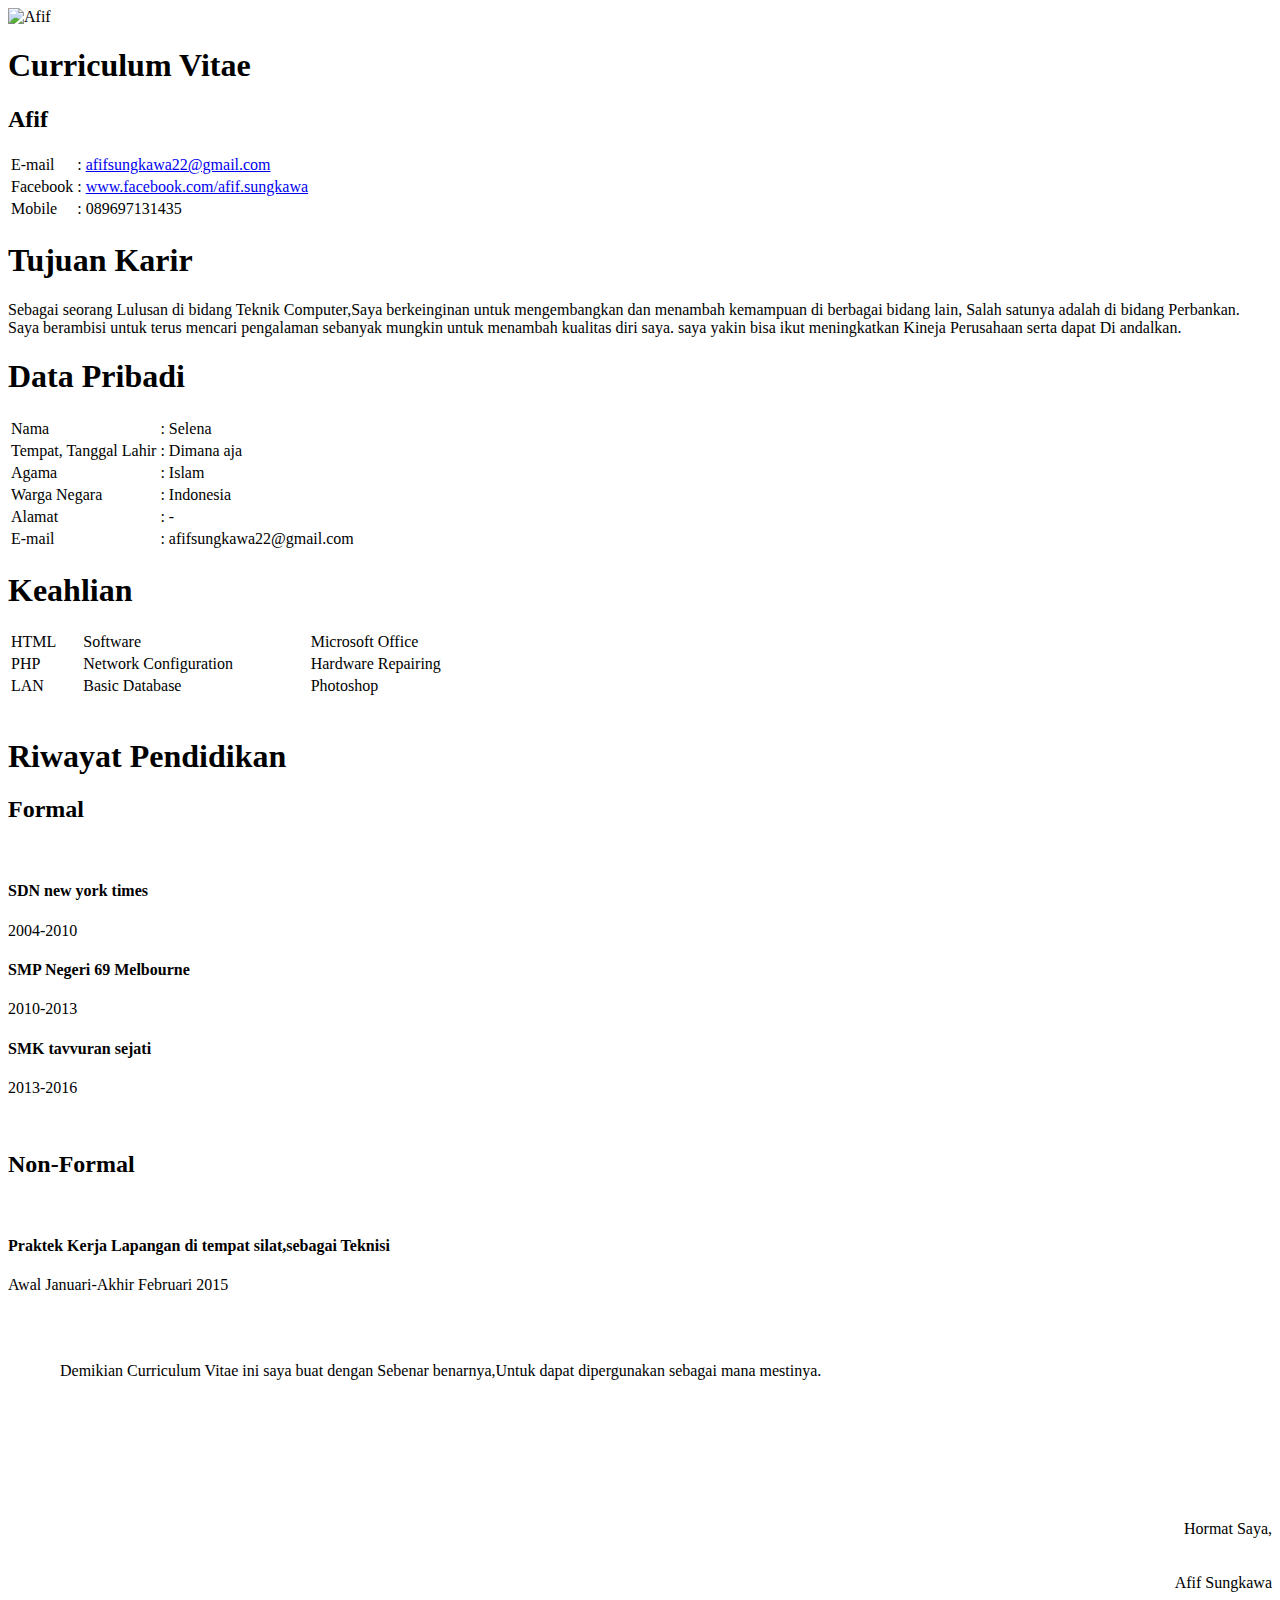
==== curriculumvitae.html @ 5da96ddc "Add files via upload" ====
<!DOCTYPE html>

<html>

<head>

<title>Afif Sungkawa - Curriculum Vitae</title>
<meta name="viewport" content="width=device-width"/>

<meta name="description" content="The Curriculum Vitae of Joe Bloggs."/>

<meta charset="UTF-8"> 
<link type="text/css" rel="stylesheet" href="style.css">

<link href='http://fonts.googleapis.com/css?family=Rokkitt:400,700|Lato:400,300' rel='stylesheet' type='text/css'>
</head>

<body id="top">

<div id="cv" class="instaFade">

    <div class="mainDetails">

        <div id="headshot" class="quickFade">

            <img src="afif.jpg" alt="Afif" />

        </div>
 

        <div id="name">

            <h1 class="quickFade delayTwo">Curriculum Vitae</h1>

            <h2 class="quickFade delayThree">Afif</h2>

        </div>
 

        <div id="contactDetails" class="quickFade delayFour">

        <table>

            <tr>

                <td>E-mail</td><td>:</td><td><a href="mailto:afifsungkawa22@gmail.com" target="_blank">afifsungkawa22@gmail.com</a></td>

            </tr>

            <tr>

                <td>Facebook</td><td>:</td><td> <a href="http://www.facebook.com/afif.sungkawa"> www.facebook.com/afif.sungkawa</a></td>

            </tr>

            <tr>

                <td>Mobile</td><td>:</td><td> 089697131435</td>

            </tr>

        </table>

        </div>

        <div class="clear"></div>

    </div>
 

    <div id="mainArea" class="quickFade delayFive">

        <section>

            <article>

                <div class="sectionTitle">

                    <h1>Tujuan Karir</h1>

                </div>
 

                <div class="sectionContent">

                    <p>Sebagai seorang Lulusan di bidang Teknik Computer,Saya berkeinginan untuk mengembangkan dan menambah kemampuan di berbagai bidang lain,

                    Salah satunya adalah di bidang Perbankan.

                    Saya berambisi untuk terus mencari pengalaman sebanyak mungkin untuk menambah kualitas diri saya. 

                    saya yakin bisa ikut meningkatkan Kineja Perusahaan serta dapat Di andalkan.

                    </p>

                </div>

            </article>

            <div class="clear"></div>

        </section>
 
 

        <section>

            <div class="sectionTitle">

                <h1>Data Pribadi</h1>

            </div>
 

            <div class="sectionContent">

                <table>

                <tr>

                    <td>Nama</td><td>: Selena </td>

                </tr>

                <tr>

                    <td>Tempat, Tanggal Lahir</td><td>: Dimana aja</td>

                </tr>

                <tr>

                    <td>Agama</td><td>: Islam</td>

                </tr>

                <tr>

                    <td>Warga Negara</td><td>: Indonesia</td>

                </tr>

                <tr>

                    <td>Alamat</td><td>: -</td>

                </tr>

                <tr>

                    <td>E-mail</td><td>: afifsungkawa22@gmail.com</td>

                </tr>

                </table>
 

            </div>

            <div class="clear"></div>

        </section>
 
 

        <section>

            <div class="sectionTitle">

                <h1>Keahlian</h1>

            </div>
 

            <div class="sectionContent">

                <table width=500px>

                <tr>

                    <td>HTML</td><td>Software</td><td>Microsoft Office</td>

                </tr>

                <tr>

                    <td>PHP</td><td>Network Configuration</td><td>Hardware Repairing</td>

                </tr>

                <tr>

                    <td>LAN</td><td>Basic Database</td><td>Photoshop</td>

                </tr>

                </table><br>

            </div>

            <div class="clear"></div>

        </section>
 
 

        <section>

            <div class="sectionTitle">

                <h1>Riwayat Pendidikan</h1>

            </div>
 

            <div class="sectionContent">

                <article>

                    <h2>Formal</h2><br>

                    <h4>SDN new york times</h4>

                    <p class="subDetails">2004-2010<p>
 

                </article>
 

                <article>

                    <h4>SMP Negeri 69 Melbourne</h4>

                    <p class="subDetails">2010-2013</p>
 

                </article>

                <article>

                    <h4>SMK tavvuran sejati</h4>

                    <p class="subDetails">2013-2016</p>

                </article><br>

                <article>

                    <h2>Non-Formal</h2><br>

                    <h4>Praktek Kerja Lapangan di tempat silat,sebagai Teknisi</h4>

                    <p class="subDetails">Awal Januari-Akhir Februari 2015</p>

            </div>

            <div class="clear"></div>

        </section><br><br>

        <section>

            <div>

            <p>&nbsp&nbsp&nbsp&nbsp&nbsp&nbsp&nbsp&nbsp&nbsp&nbsp&nbsp&nbsp&nbsp;Demikian Curriculum Vitae ini saya buat dengan Sebenar benarnya,Untuk dapat dipergunakan sebagai mana mestinya.</p>

            <br><br><br><br><br><br>

            <p align="right">Hormat Saya,<br><br><br>Afif Sungkawa</p>

        </section>
 

    </div>

</div>

<script type="text/javascript">

var gaJsHost = (("https:" == document.location.protocol) ? "https://ssl." : "http://www.");

document.write(unescape("%3Cscript src='" + gaJsHost + "google-analytics.com/ga.js' type='text/javascript'%3E%3C/script%3E"));

</script>

<script type="text/javascript">

var pageTracker = _gat._getTracker("UA-3753241-1");

pageTracker._initData();

pageTracker._trackPageview();

</script>

</body>

</html>
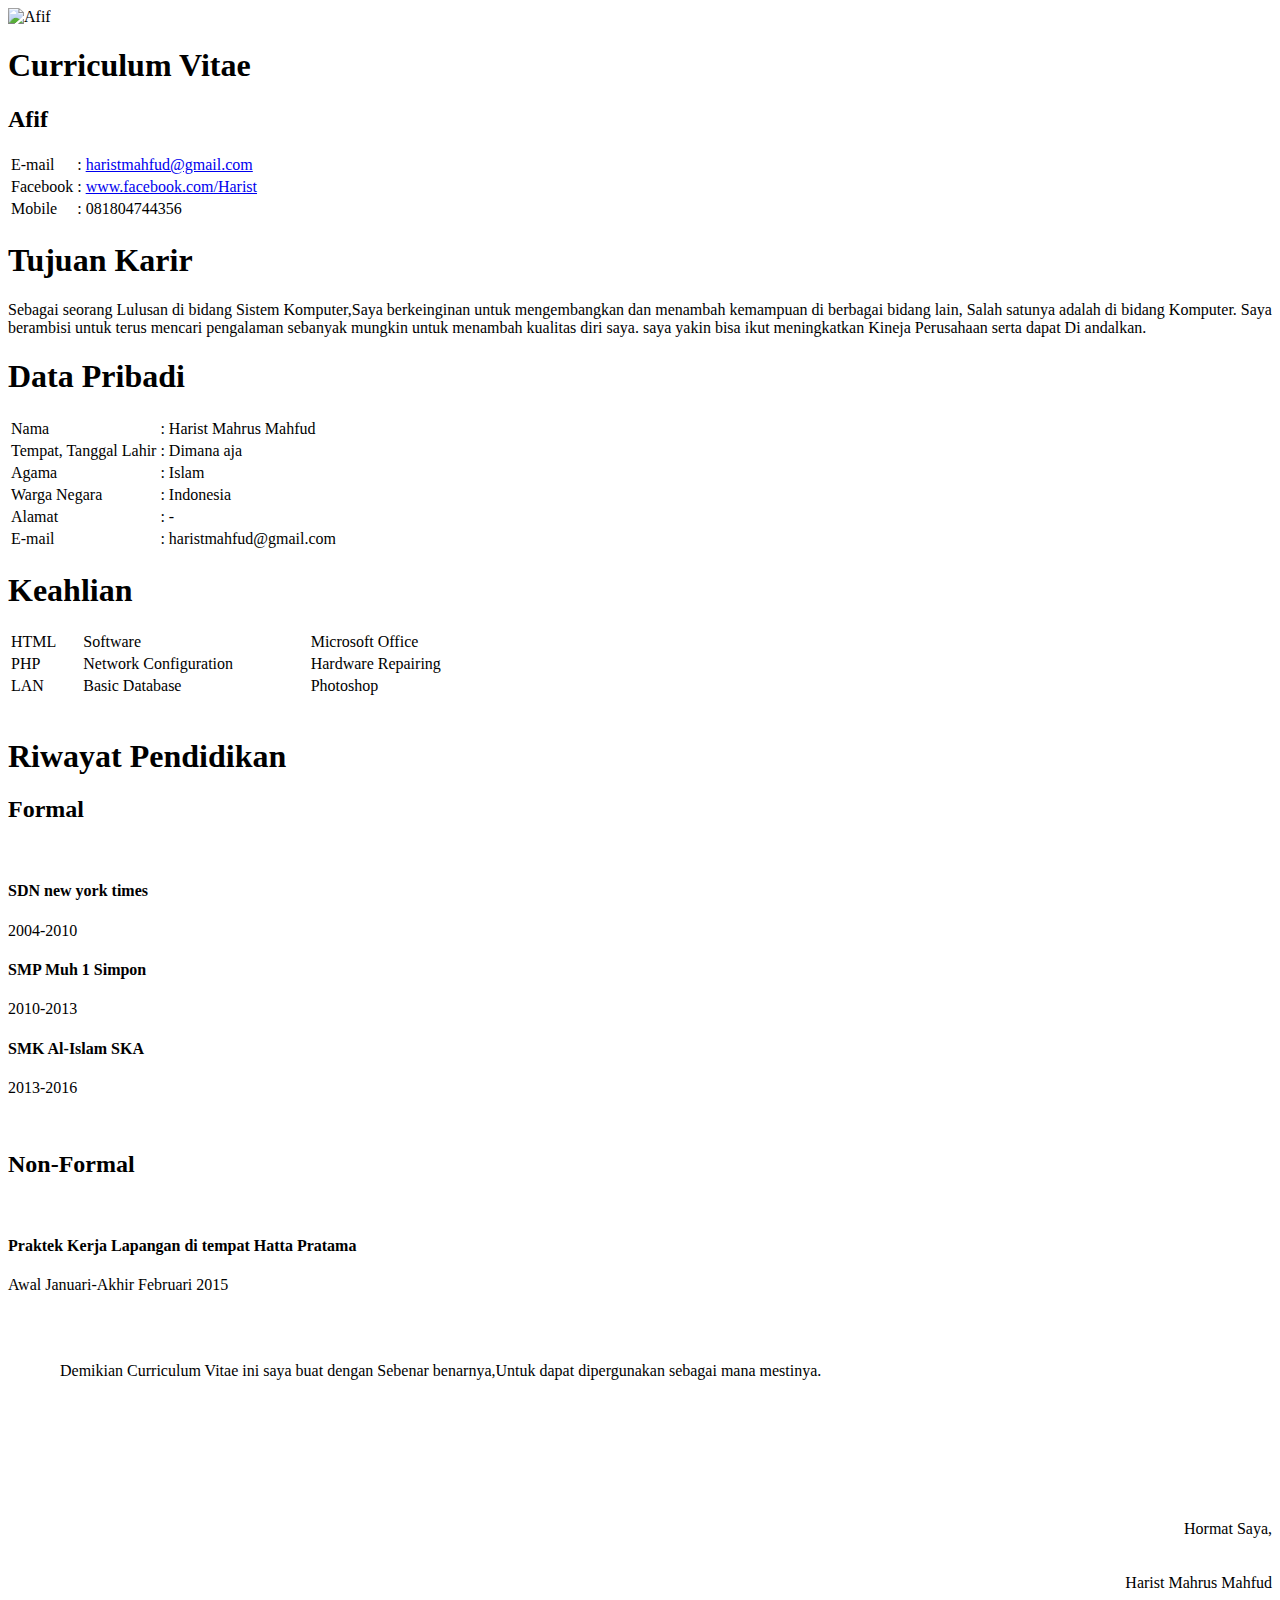
==== commit 9ccb3b67: "Update curriculumvitae.html" ====
--- a/curriculumvitae.html
+++ b/curriculumvitae.html
@@ -4,7 +4,7 @@
 
 <head>
 
-<title>Afif Sungkawa - Curriculum Vitae</title>
+<title>Harist Mahrus Mahfud - Curriculum Vitae</title>
 <meta name="viewport" content="width=device-width"/>
 
 <meta name="description" content="The Curriculum Vitae of Joe Bloggs."/>
@@ -43,19 +43,19 @@
 
             <tr>
 
-                <td>E-mail</td><td>:</td><td><a href="mailto:afifsungkawa22@gmail.com" target="_blank">afifsungkawa22@gmail.com</a></td>
+                <td>E-mail</td><td>:</td><td><a href="haristmahfud@gmail.com" target="_blank">haristmahfud@gmail.com</a></td>
 
             </tr>
 
             <tr>
 
-                <td>Facebook</td><td>:</td><td> <a href="http://www.facebook.com/afif.sungkawa"> www.facebook.com/afif.sungkawa</a></td>
+                <td>Facebook</td><td>:</td><td> <a href="http://www.facebook.com/Harist"> www.facebook.com/Harist</a></td>
 
             </tr>
 
             <tr>
 
-                <td>Mobile</td><td>:</td><td> 089697131435</td>
+                <td>Mobile</td><td>:</td><td> 081804744356</td>
 
             </tr>
 
@@ -83,9 +83,9 @@
 
                 <div class="sectionContent">
 
-                    <p>Sebagai seorang Lulusan di bidang Teknik Computer,Saya berkeinginan untuk mengembangkan dan menambah kemampuan di berbagai bidang lain,
-
-                    Salah satunya adalah di bidang Perbankan.
+                    <p>Sebagai seorang Lulusan di bidang Sistem Komputer,Saya berkeinginan untuk mengembangkan dan menambah kemampuan di berbagai bidang lain,
+
+                    Salah satunya adalah di bidang Komputer.
 
                     Saya berambisi untuk terus mencari pengalaman sebanyak mungkin untuk menambah kualitas diri saya. 
 
@@ -118,7 +118,7 @@
 
                 <tr>
 
-                    <td>Nama</td><td>: Selena </td>
+                    <td>Nama</td><td>: Harist Mahrus Mahfud </td>
 
                 </tr>
 
@@ -148,7 +148,7 @@
 
                 <tr>
 
-                    <td>E-mail</td><td>: afifsungkawa22@gmail.com</td>
+                    <td>E-mail</td><td>: haristmahfud@gmail.com</td>
 
                 </tr>
 
@@ -229,7 +229,7 @@
 
                 <article>
 
-                    <h4>SMP Negeri 69 Melbourne</h4>
+                    <h4>SMP Muh 1 Simpon</h4>
 
                     <p class="subDetails">2010-2013</p>
  
@@ -238,7 +238,7 @@
 
                 <article>
 
-                    <h4>SMK tavvuran sejati</h4>
+                    <h4>SMK Al-Islam SKA</h4>
 
                     <p class="subDetails">2013-2016</p>
 
@@ -248,7 +248,7 @@
 
                     <h2>Non-Formal</h2><br>
 
-                    <h4>Praktek Kerja Lapangan di tempat silat,sebagai Teknisi</h4>
+                    <h4>Praktek Kerja Lapangan di tempat Hatta Pratama</h4>
 
                     <p class="subDetails">Awal Januari-Akhir Februari 2015</p>
 
@@ -266,7 +266,7 @@
 
             <br><br><br><br><br><br>
 
-            <p align="right">Hormat Saya,<br><br><br>Afif Sungkawa</p>
+            <p align="right">Hormat Saya,<br><br><br>Harist Mahrus Mahfud</p>
 
         </section>
  
@@ -296,4 +296,4 @@
 </body>
 
 </html>
- + 
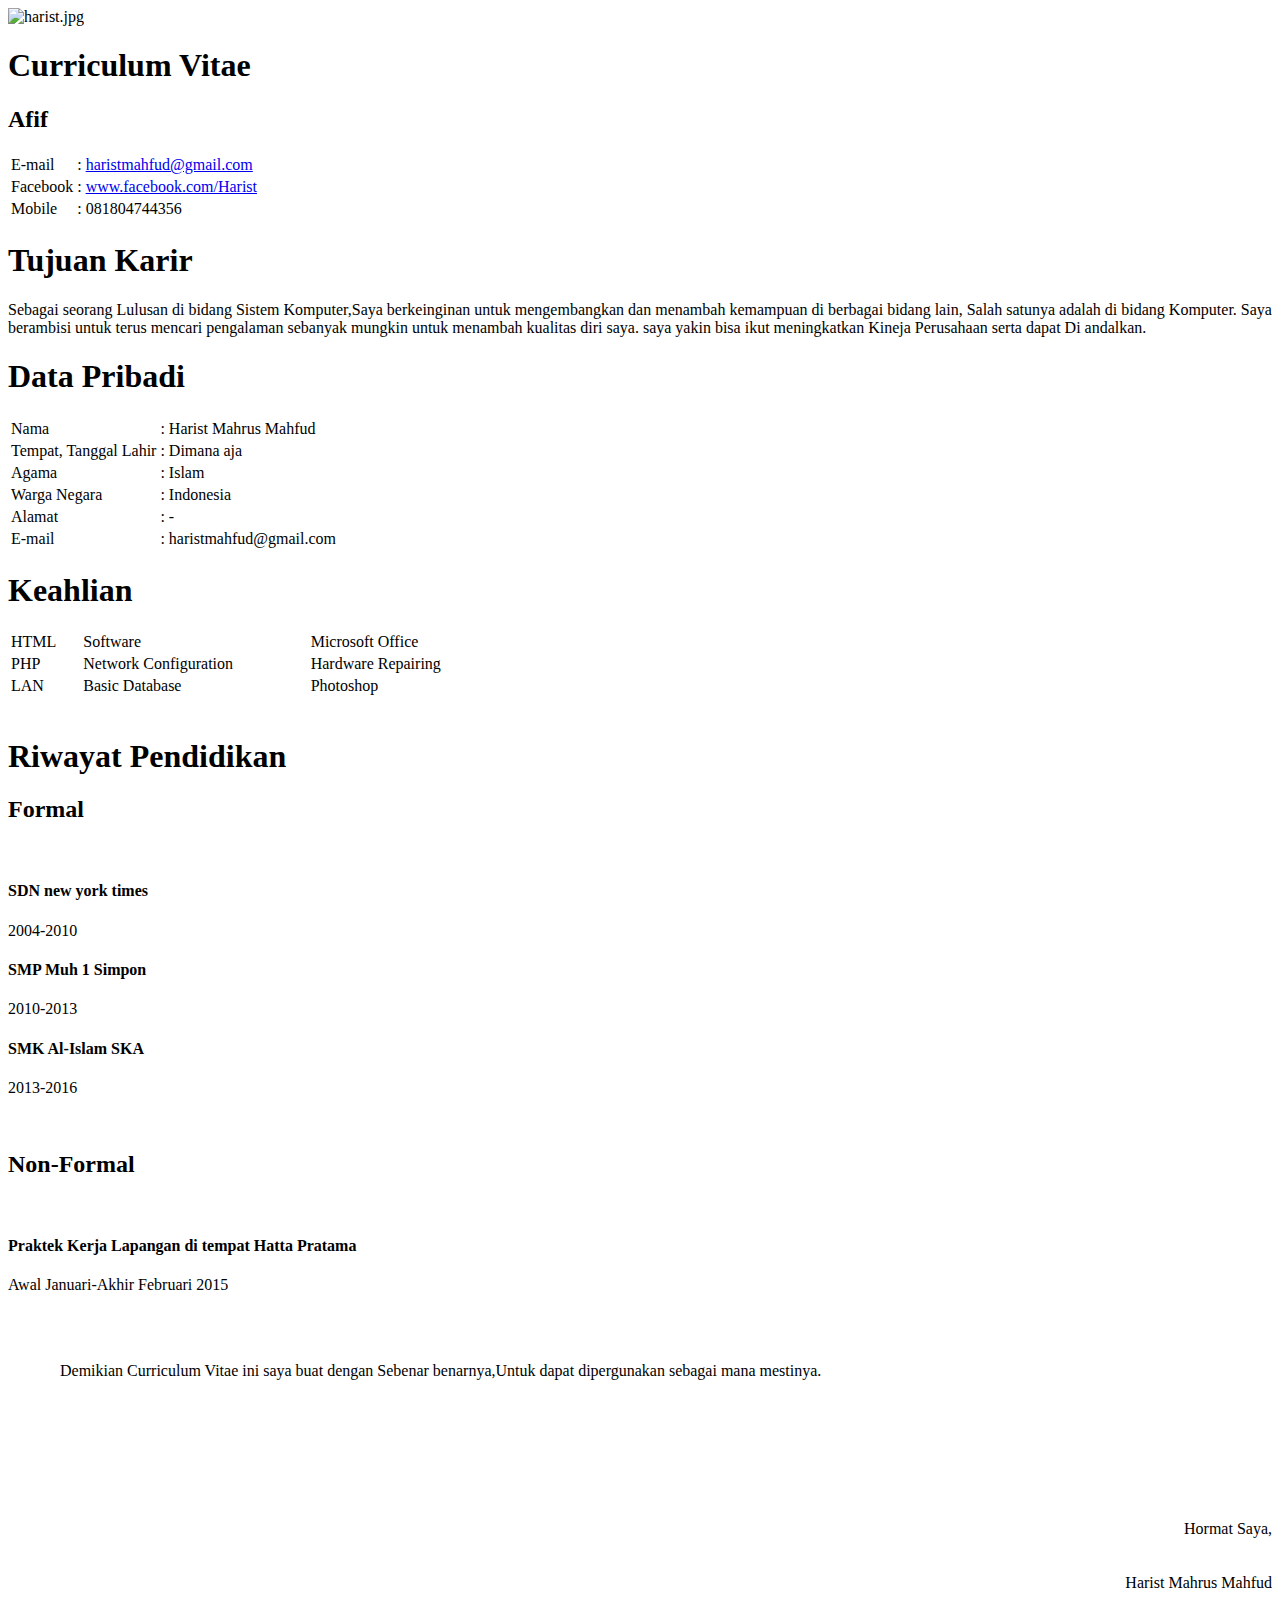
==== commit e9e2f95c: "Update curriculumvitae.html" ====
--- a/curriculumvitae.html
+++ b/curriculumvitae.html
@@ -23,7 +23,7 @@
 
         <div id="headshot" class="quickFade">
 
-            <img src="afif.jpg" alt="Afif" />
+            <img src="harist.jpg" alt="harist.jpg" />
 
         </div>
  
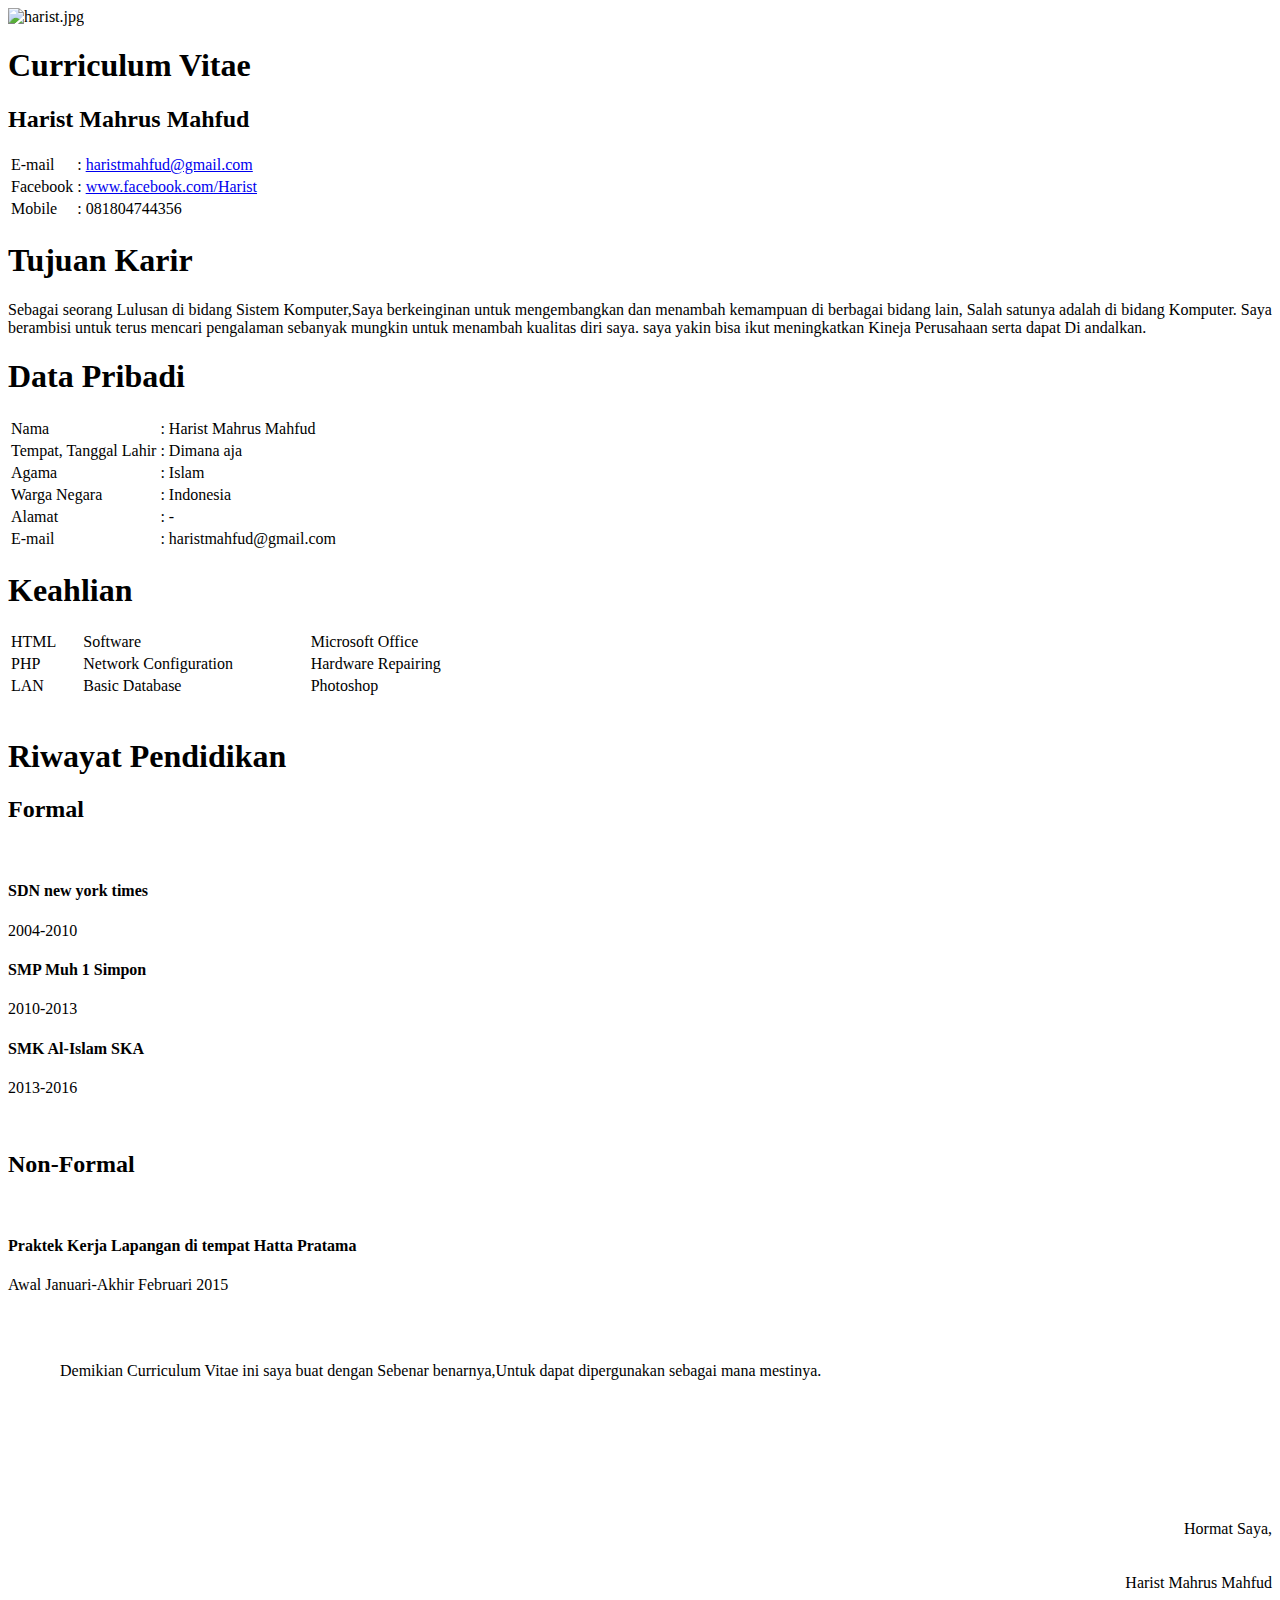
==== commit b002d00c: "Update curriculumvitae.html" ====
--- a/curriculumvitae.html
+++ b/curriculumvitae.html
@@ -32,7 +32,7 @@
 
             <h1 class="quickFade delayTwo">Curriculum Vitae</h1>
 
-            <h2 class="quickFade delayThree">Afif</h2>
+            <h2 class="quickFade delayThree">Harist Mahrus Mahfud</h2>
 
         </div>
  
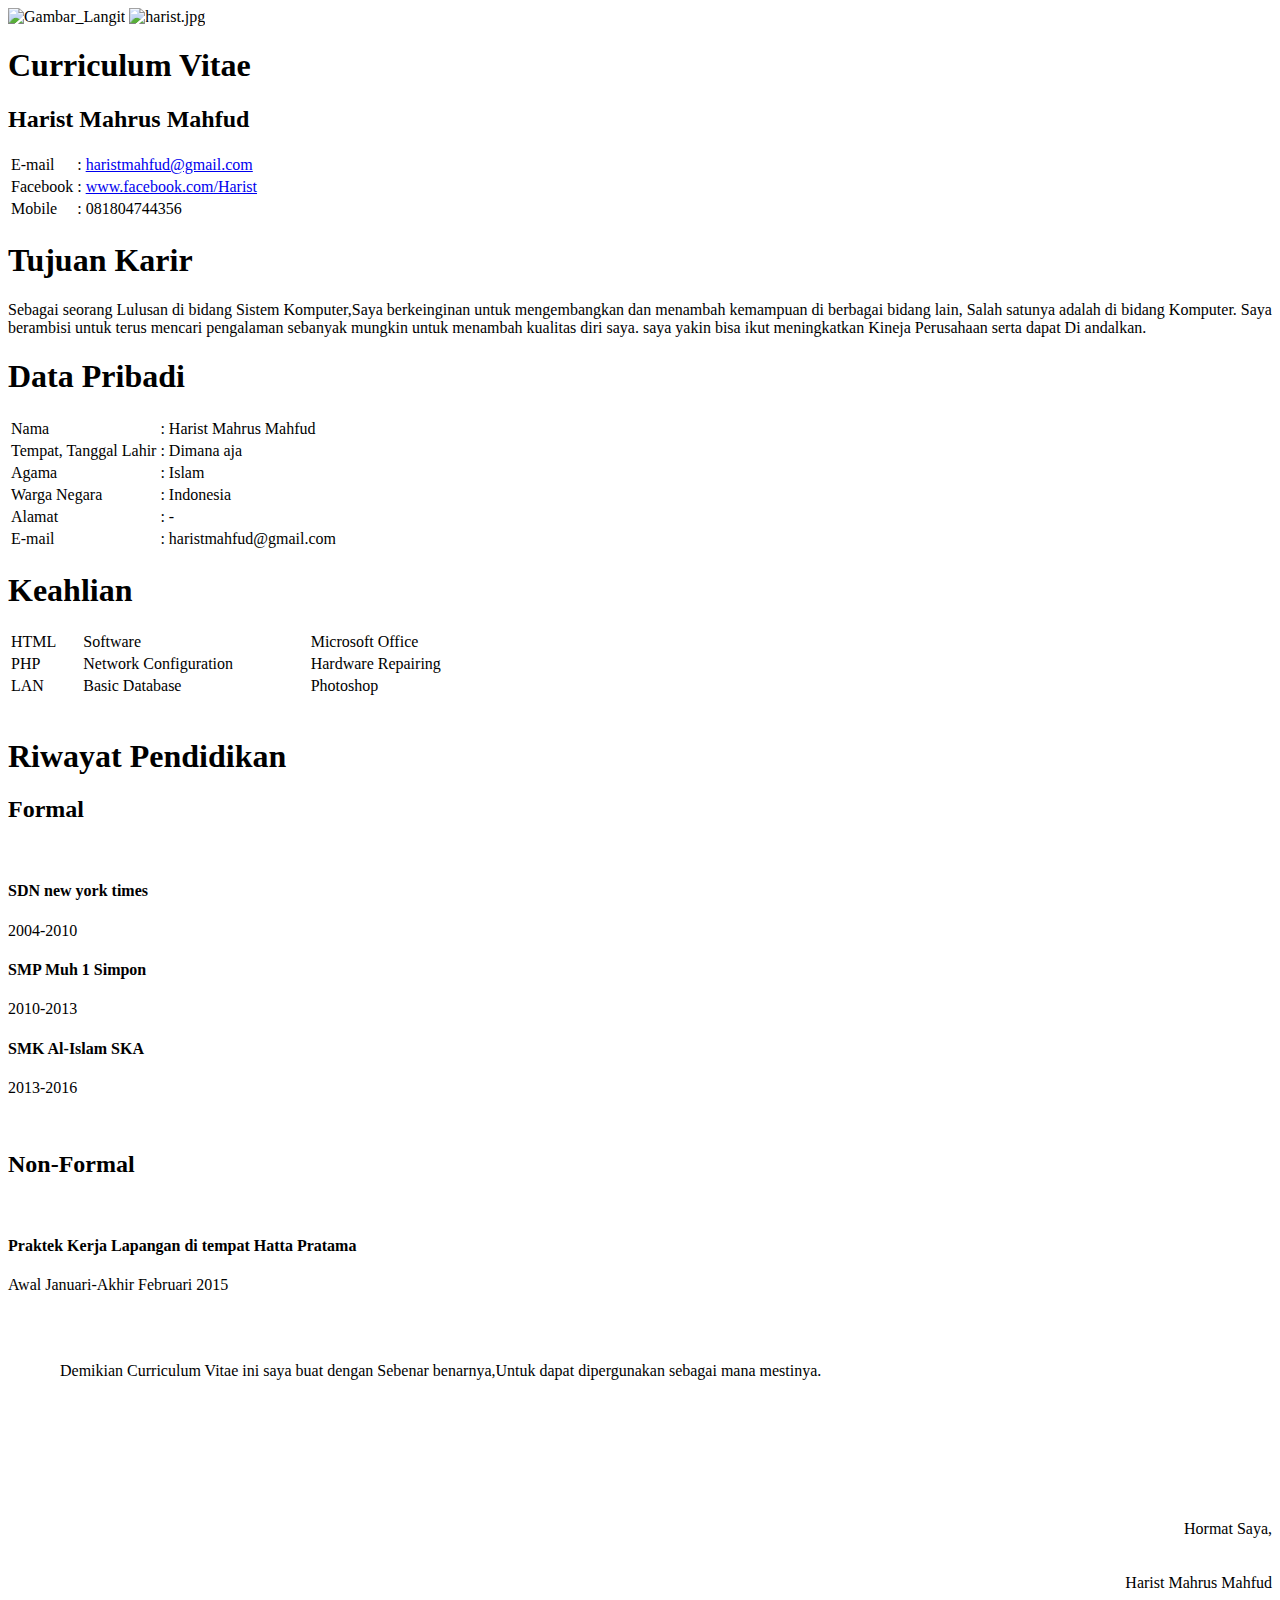
==== commit 98a1746a: "Create curriculumvitae.html" ====
--- a/curriculumvitae.html
+++ b/curriculumvitae.html
@@ -22,7 +22,7 @@
     <div class="mainDetails">
 
         <div id="headshot" class="quickFade">
-
+            <img src="harist.jpg" alt="Gambar_Langit" title="Ini adalah gambar saya">
             <img src="harist.jpg" alt="harist.jpg" />
 
         </div>
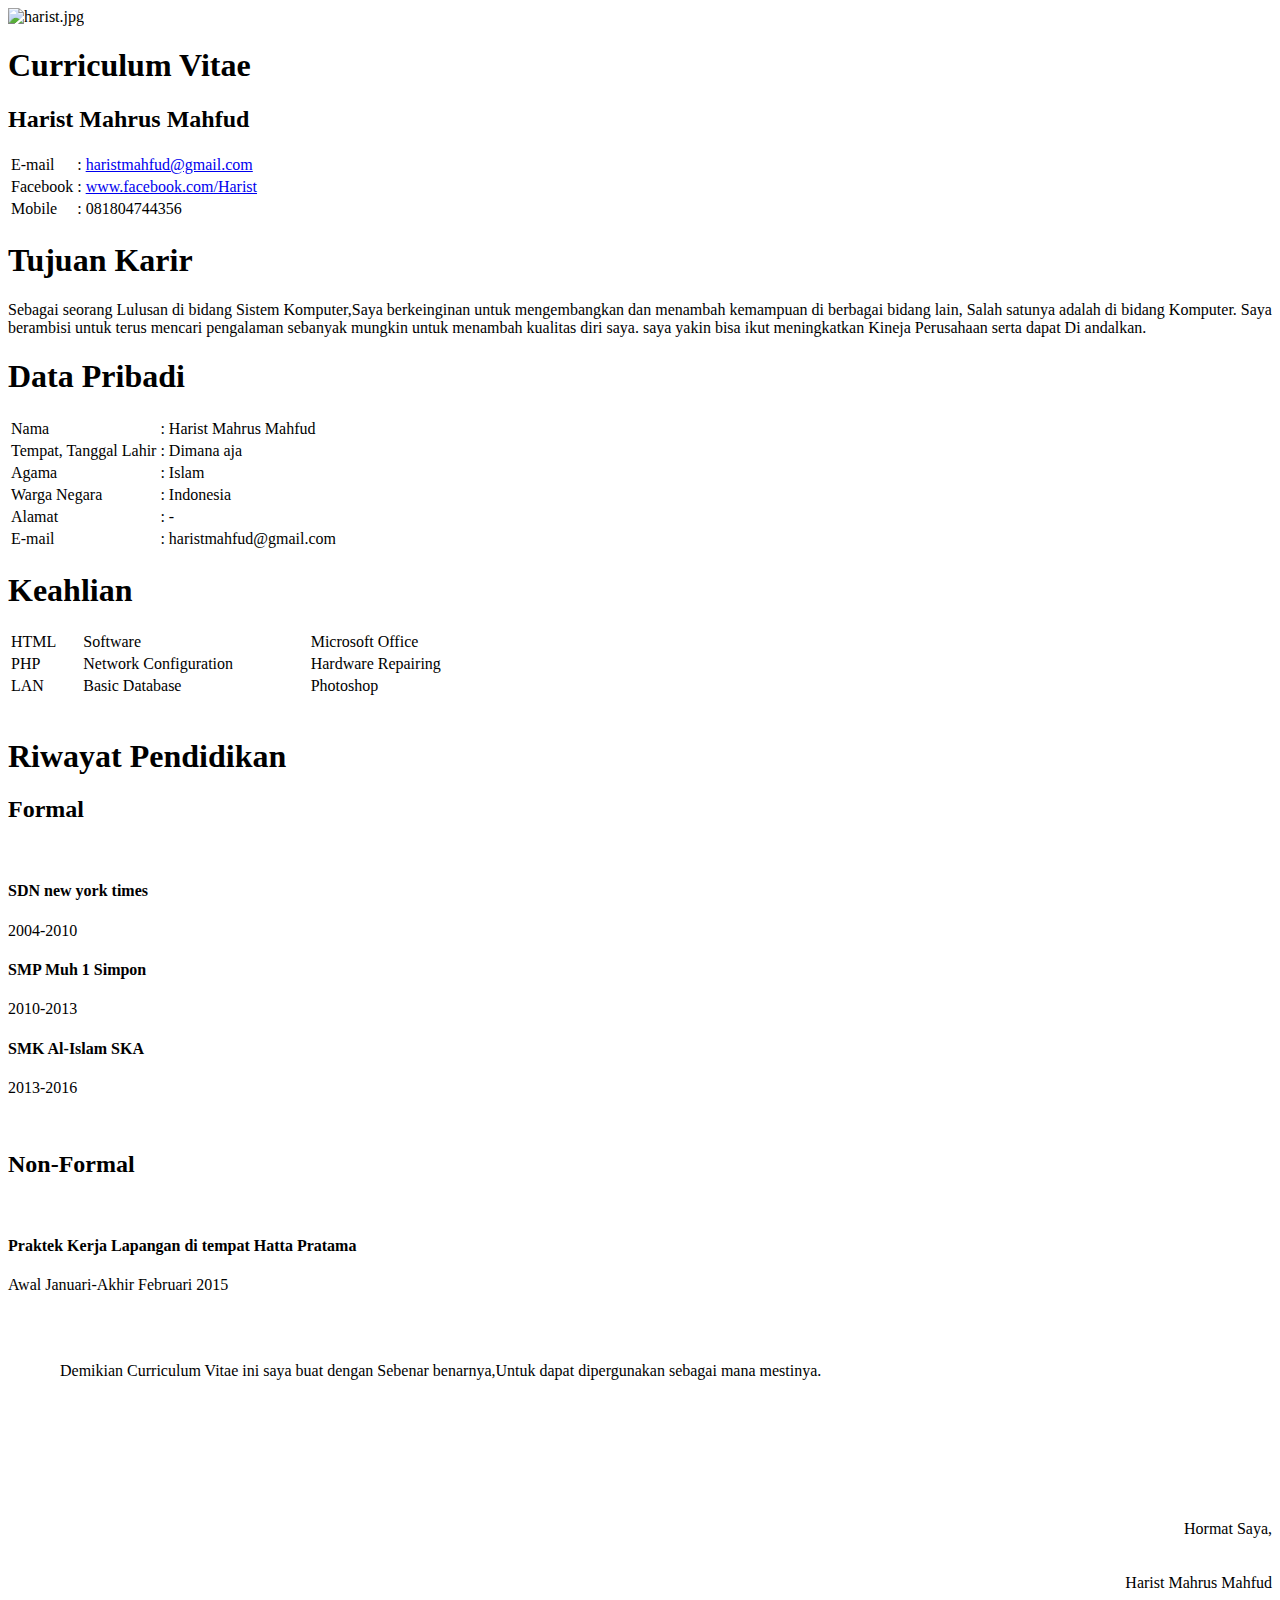
==== commit 9ab56845: "Update curriculumvitae.html" ====
--- a/curriculumvitae.html
+++ b/curriculumvitae.html
@@ -22,8 +22,8 @@
     <div class="mainDetails">
 
         <div id="headshot" class="quickFade">
-            <img src="harist.jpg" alt="Gambar_Langit" title="Ini adalah gambar saya">
-            <img src="harist.jpg" alt="harist.jpg" />
+            
+            <img src="harist.jpg" alt="harist.jpg" style="width:500px;height:400px;"> 
 
         </div>
  
